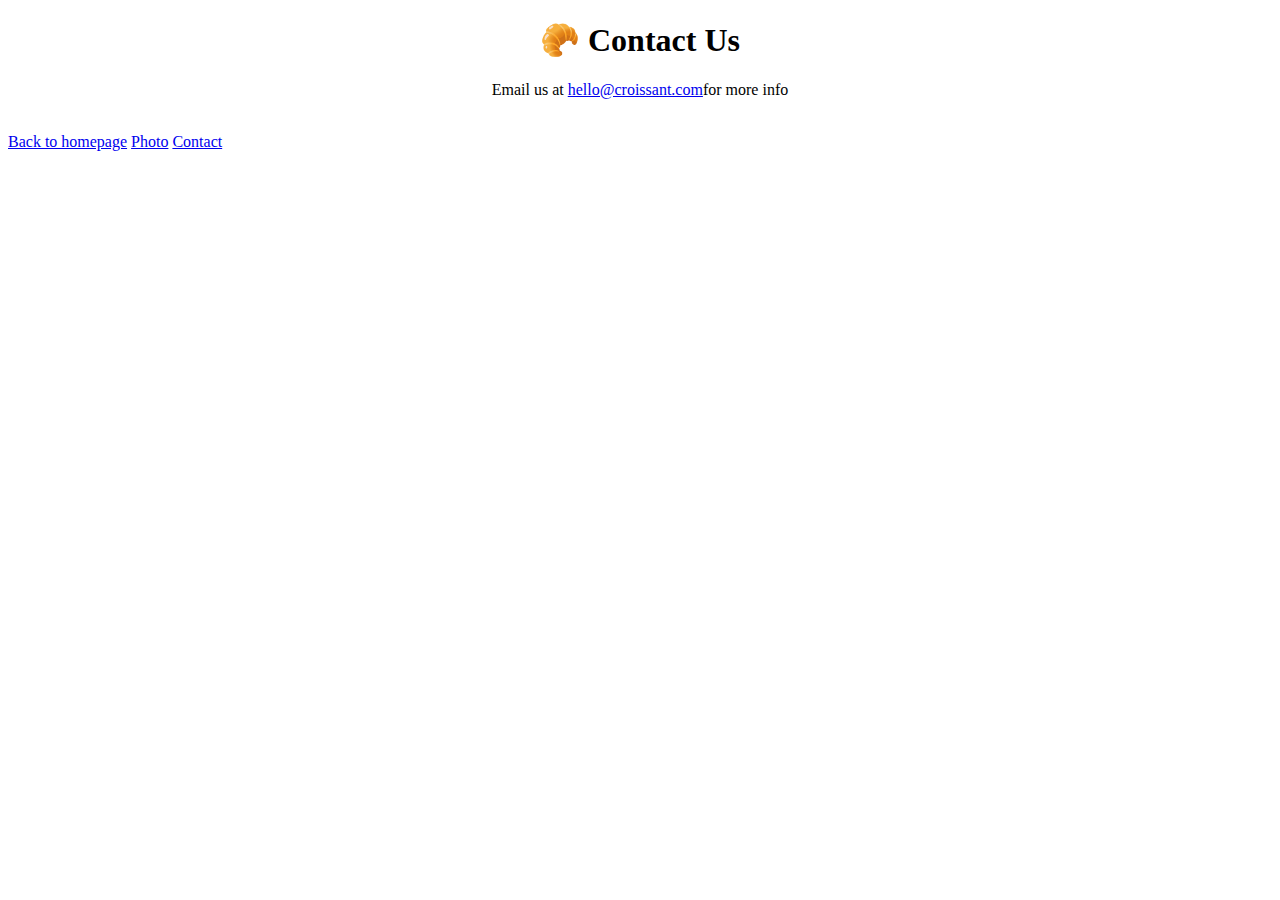
==== contact.html @ b3033d73 "created the initial file structure" ====
<!DOCTYPE html>
<html lang="en">
  <head>
    <meta charset="UTF-8" />
    <meta http-equiv="X-UA-Compatible" content="IE=edge" />
    <meta name="viewport" content="width=device-width, initial-scale=1.0" />
    <link rel="stylesheet" href="/src/style.css" />
    <title>Contact Us</title>
  </head>
  <body>
    <h1>🥐 Contact Us</h1>
    <p>
      Email us at
      <a href="mailto:hello@croissant.com">hello@croissant.com</a>for more info
    </p>
    <br />
    <a href="/">Back to homepage</a>
    <a href="/photo.html">Photo</a>
    <a href="/contact.html">Contact</a>
  </body>
</html>
---- src/style.css ----
#croissant {
  max-width: 700px;
  display: block;
}

h1,
p {
  text-align: center;
}
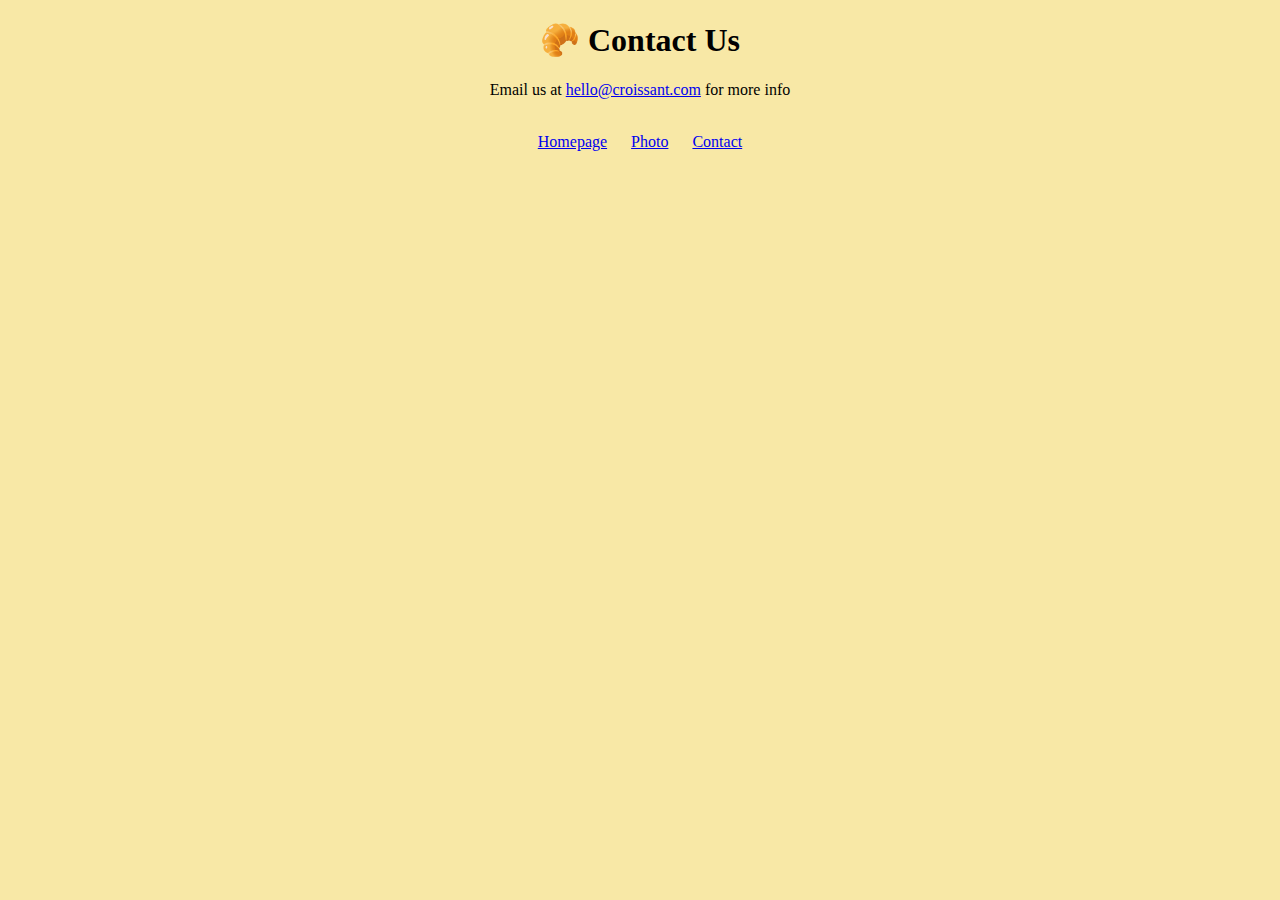
==== commit 3958fd53: "added some css styling" ====
--- a/contact.html
+++ b/contact.html
@@ -11,11 +11,13 @@
     <h1>🥐 Contact Us</h1>
     <p>
       Email us at
-      <a href="mailto:hello@croissant.com">hello@croissant.com</a>for more info
+      <a href="mailto:hello@croissant.com">hello@croissant.com</a> for more info
     </p>
     <br />
-    <a href="/">Back to homepage</a>
-    <a href="/photo.html">Photo</a>
-    <a href="/contact.html">Contact</a>
+    <footer>
+      <a href="/">Homepage</a>
+      <a href="/photo.html">Photo</a>
+      <a href="/contact.html">Contact</a>
+    </footer>
   </body>
 </html>
--- a/src/style.css
+++ b/src/style.css
@@ -1,9 +1,23 @@
+body {
+  background-color: #f8e8a6;
+}
+
 #croissant {
   max-width: 700px;
+  border-radius: 5px;
   display: block;
+  margin: 0 auto;
 }
 
 h1,
 p {
   text-align: center;
 }
+
+footer {
+  text-align: center;
+}
+
+footer a {
+  margin: 0 10px;
+}
